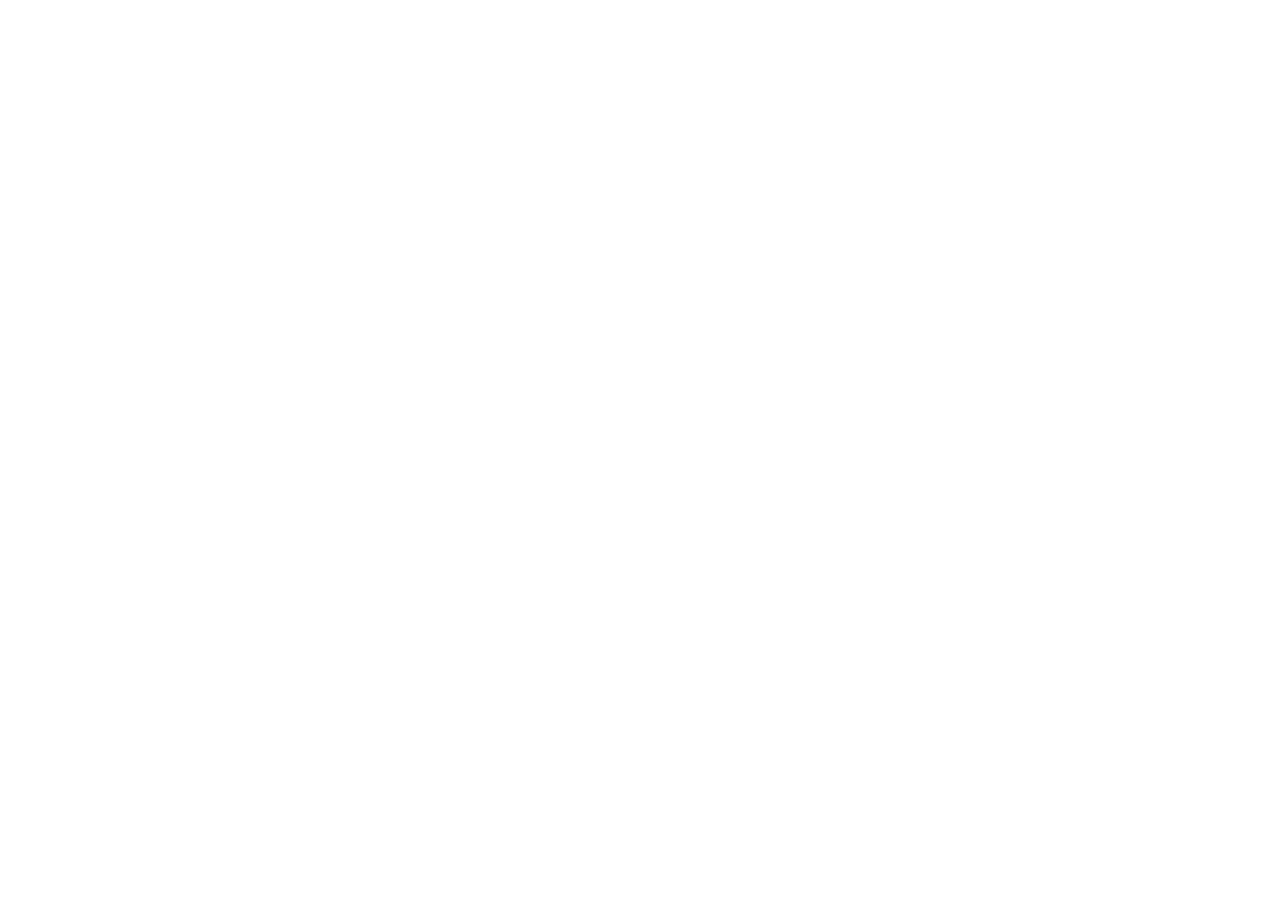
==== Day 1/display/index.html @ 39672f1c "Create day 1 lesson folders" ====
<!DOCTYPE html>
<html lang="en">

<head>
  <meta charset="UTF-8">
  <meta name="viewport" content="width=device-width, initial-scale=1.0">
  <link rel="stylesheet" href="style.css">
  <title>Document</title>
</head>

<body>

</body>

</html>
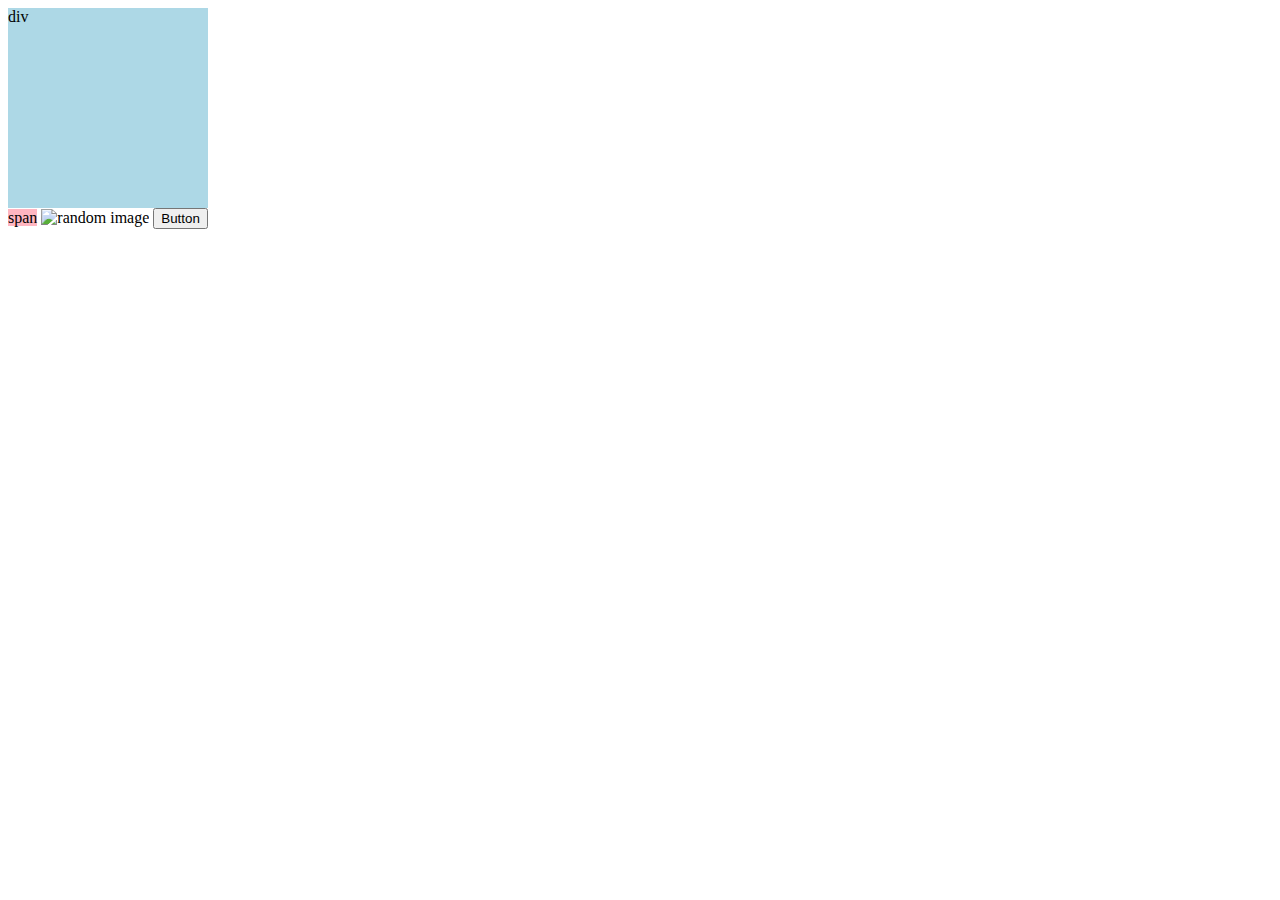
==== commit 41007605: "Update with some display property examples" ====
--- a/Day 1/display/index.html
+++ b/Day 1/display/index.html
@@ -5,11 +5,16 @@
   <meta charset="UTF-8">
   <meta name="viewport" content="width=device-width, initial-scale=1.0">
   <link rel="stylesheet" href="style.css">
-  <title>Document</title>
+  <title>Display</title>
 </head>
 
 <body>
-
+  <div>
+    div
+  </div>
+  <span>span</span>
+  <img src="https://picsum.photos/536/354" alt="random image">
+  <button>Button</button>
 </body>
 
 </html>--- a/Day 1/display/style.css
+++ b/Day 1/display/style.css
@@ -0,0 +1,21 @@
+/* block level element by default */
+div {
+  /* display: none; */
+  /* visibility: hidden; */
+  background-color: lightblue;
+  height: 200px;
+  width: 200px;
+}
+
+/* inline element by default */
+span {
+  /* display: block; */
+  background-color: lightpink;
+  height: 200px;
+  width: 200px;
+}
+
+/* inline-block element by default */
+img {
+  display: inline-block;
+}